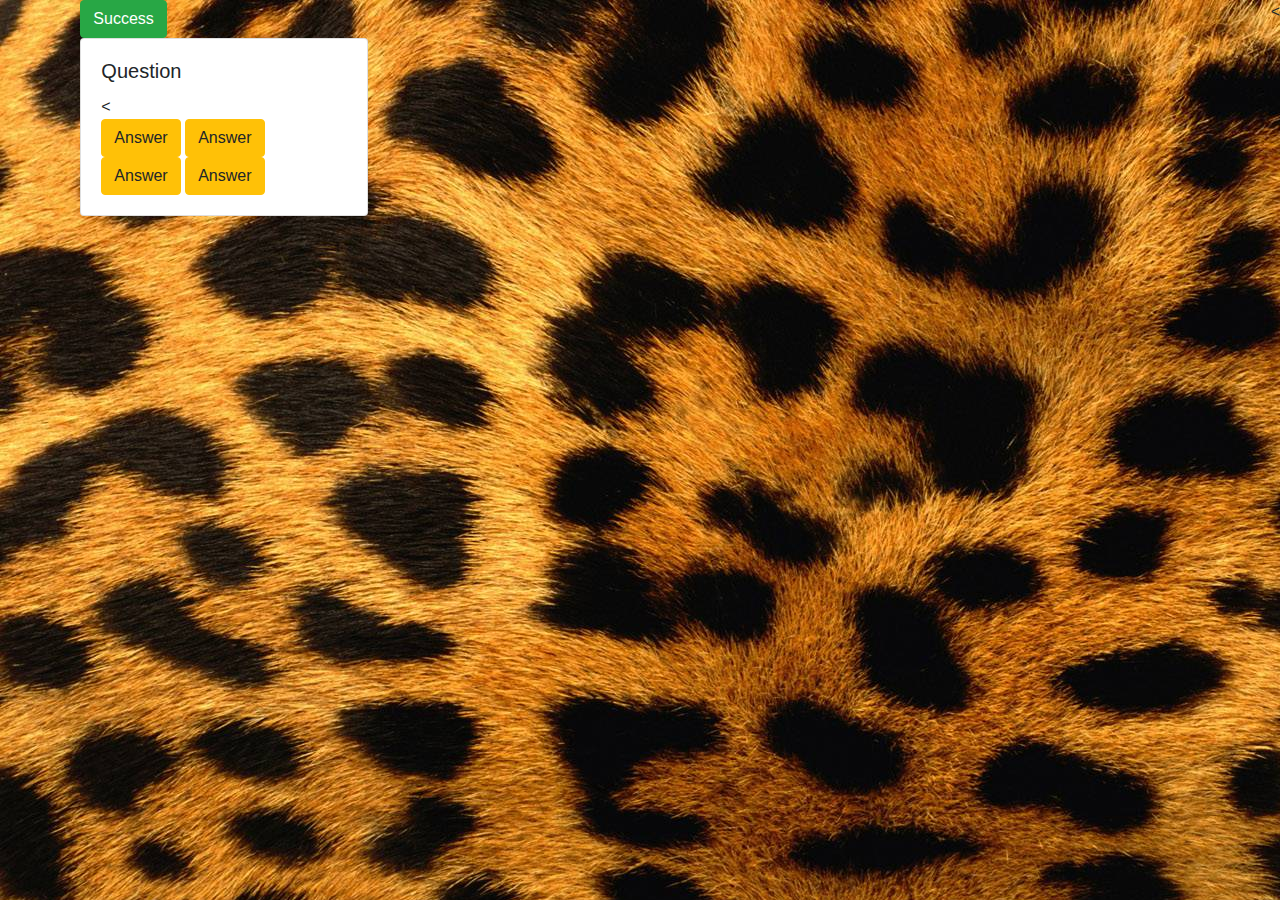
==== index.html @ 1e101d7e "wip" ====
<!DOCTYPE html>
<html lang="en">
<head>
    <meta charset="UTF-8">
    <meta name="viewport" content="width=device-width, initial-scale=1.0">
    <meta http-equiv="X-UA-Compatible" content="ie=edge">
    <title>Trivia Game: Leopardy!</title>
    <link rel="stylesheet" href="https://stackpath.bootstrapcdn.com/bootstrap/4.3.1/css/bootstrap.min.css" integrity="sha384-ggOyR0iXCbMQv3Xipma34MD+dH/1fQ784/j6cY/iJTQUOhcWr7x9JvoRxT2MZw1T" crossorigin="anonymous">
    <link rel="stylesheet" type="text/css" href="./assets/css/style.css">
</head>
<body>
    <div class="container">
        <div class="row">
            <div class="col-lg-12">
                <div class="header"></div> <!--bootstrap header-->
            <!-- create a display for the question  -->
        <div class="row">
            <div class="col-lg-12">
                    <!-- Start Button -->
                    <button type="button" class="btn btn-success">Success</button>
                <div class="card" style="width: 18rem;">
        <!-- <img src="..." class="card-img-top" alt="..."> -->
                    <div class="card-body">
                        <h5 class="card-title question">Question</h5>
                        <
            <!-- create buttons for the answer choices -->
                            <div class="btn-group-vertica">
                                <button type="button" class="btn btn-warning answer-one">Answer</button>
                                <button type="button" class="btn btn-warning answer-two">Answer</button>
                                <button type="button" class="btn btn-warning answer-three">Answer</button>
                                <button type="button" class="btn btn-warning answer-four">Answer</button> 
                            </div>    
                    </div>    
                </div>
            </div> 
        </div>
            </div>
        </div>
    </div>
    <<script
    src="https://code.jquery.com/jquery-3.4.1.js"
    integrity="sha256-WpOohJOqMqqyKL9FccASB9O0KwACQJpFTUBLTYOVvVU="
    crossorigin="anonymous"></script>
    <script src="./assets/js/game.js"></script>
</body>
</html>
---- assets/css/style.css ----
body {
    background-image: url("../images/leopard-background.jpg");
    display: flex;
}

.header {
    width: 100%;
    height: auto;
    background-image: url("../images/leapardy-title.jpg");
    
}



.container {
   
}
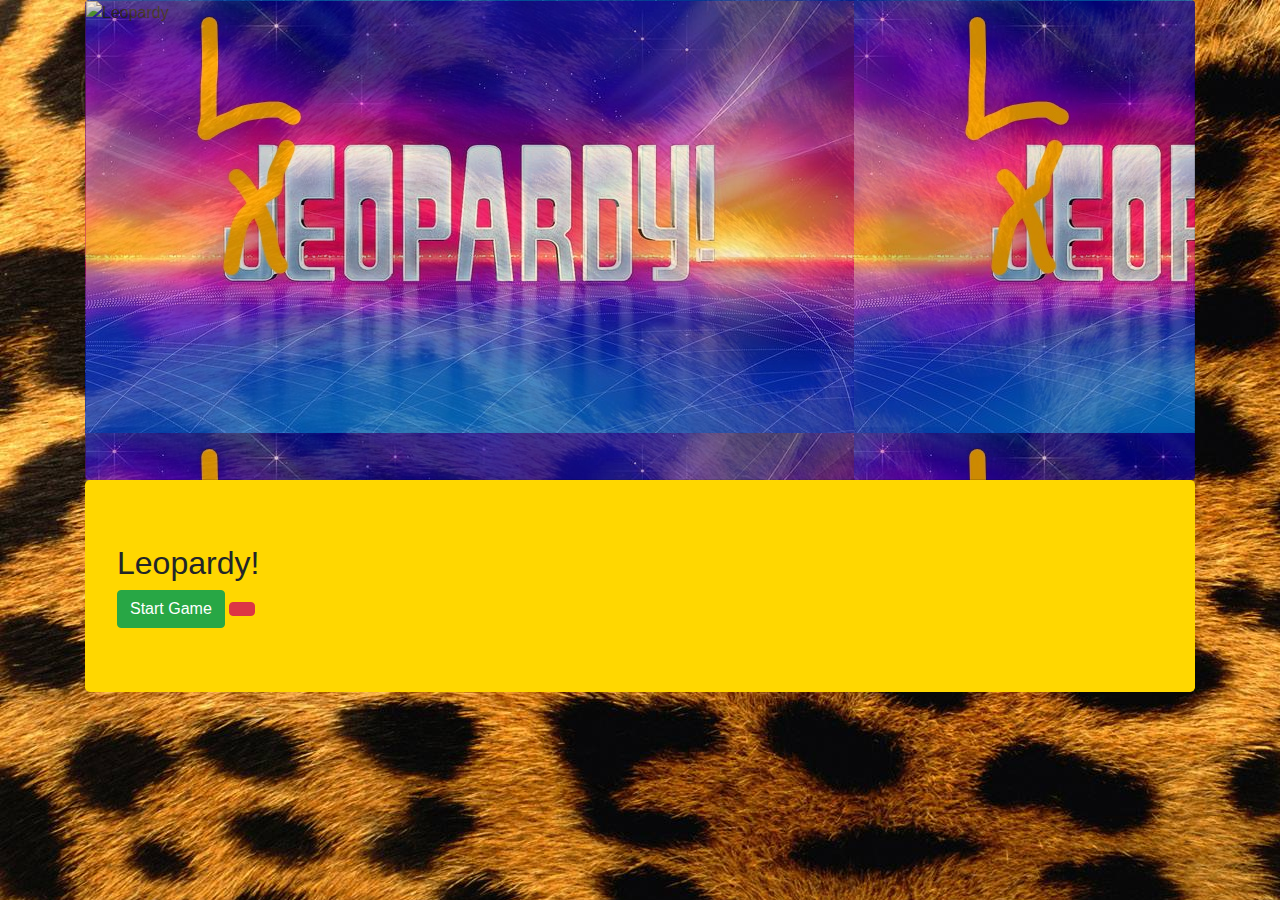
==== commit f84e9038: "Restructured html, left old JS, about to start new JS." ====
--- a/index.html
+++ b/index.html
@@ -1,46 +1,37 @@
 <!DOCTYPE html>
 <html lang="en">
-<head>
-    <meta charset="UTF-8">
-    <meta name="viewport" content="width=device-width, initial-scale=1.0">
-    <meta http-equiv="X-UA-Compatible" content="ie=edge">
+  <head>
+    <meta charset="UTF-8" />
+    <meta name="viewport" content="width=device-width, initial-scale=1.0" />
+    <meta http-equiv="X-UA-Compatible" content="ie=edge" />
     <title>Trivia Game: Leopardy!</title>
-    <link rel="stylesheet" href="https://stackpath.bootstrapcdn.com/bootstrap/4.3.1/css/bootstrap.min.css" integrity="sha384-ggOyR0iXCbMQv3Xipma34MD+dH/1fQ784/j6cY/iJTQUOhcWr7x9JvoRxT2MZw1T" crossorigin="anonymous">
-    <link rel="stylesheet" type="text/css" href="./assets/css/style.css">
-</head>
-<body>
+    <link
+      rel="stylesheet"
+      href="https://stackpath.bootstrapcdn.com/bootstrap/4.3.1/css/bootstrap.min.css"
+      integrity="sha384-ggOyR0iXCbMQv3Xipma34MD+dH/1fQ784/j6cY/iJTQUOhcWr7x9JvoRxT2MZw1T"
+      crossorigin="anonymous"
+    />
+    <link rel="stylesheet" type="text/css" href="./assets/css/style.css" />
+  </head>
+  <body>
     <div class="container">
-        <div class="row">
-            <div class="col-lg-12">
-                <div class="header"></div> <!--bootstrap header-->
-            <!-- create a display for the question  -->
-        <div class="row">
-            <div class="col-lg-12">
-                    <!-- Start Button -->
-                    <button type="button" class="btn btn-success">Success</button>
-                <div class="card" style="width: 18rem;">
-        <!-- <img src="..." class="card-img-top" alt="..."> -->
-                    <div class="card-body">
-                        <h5 class="card-title question">Question</h5>
-                        <
-            <!-- create buttons for the answer choices -->
-                            <div class="btn-group-vertica">
-                                <button type="button" class="btn btn-warning answer-one">Answer</button>
-                                <button type="button" class="btn btn-warning answer-two">Answer</button>
-                                <button type="button" class="btn btn-warning answer-three">Answer</button>
-                                <button type="button" class="btn btn-warning answer-four">Answer</button> 
-                            </div>    
-                    </div>    
-                </div>
-            </div> 
-        </div>
-            </div>
-        </div>
-    </div>
-    <<script
-    src="https://code.jquery.com/jquery-3.4.1.js"
-    integrity="sha256-WpOohJOqMqqyKL9FccASB9O0KwACQJpFTUBLTYOVvVU="
-    crossorigin="anonymous"></script>
+      <div class="card title-img">
+        <img
+          src="../TriviaGame/assets/images/leapardy-title.jpg"
+          alt="Leopardy">
+      </div>
+      <div class="jumbotron display-field">
+        <h2>Leopardy!</h2>
+        <button class="btn btn-success">Start Game</button>
+        <button class="btn btn-danger timer"></button>
+        <div class="game"></div>
+      </div>
+    <script
+      src="https://code.jquery.com/jquery-3.4.1.js"
+      integrity="sha256-WpOohJOqMqqyKL9FccASB9O0KwACQJpFTUBLTYOVvVU="
+      crossorigin="anonymous"
+    ></script>
+    <script src="./assets/js/questions.js"></script>
     <script src="./assets/js/game.js"></script>
-</body>
-</html>+  </body>
+</html>
--- a/assets/css/style.css
+++ b/assets/css/style.css
@@ -1,17 +1,25 @@
 body {
     background-image: url("../images/leopard-background.jpg");
-    display: flex;
-}
-
-.header {
-    width: 100%;
-    height: auto;
-    background-image: url("../images/leapardy-title.jpg");
     
 }
 
+.title-img {
+    background-image: url("../images/leapardy-title.jpg");
+    height: 30rem;
+    opacity: .8;
+    
+}
 
+.display-field {
+    background-color: gold;
+    /* opacity: .6; */
+}
 
-.container {
-   
-}+.btn .timer .game {
+    opacity: 1;
+}
+
+.choice {
+    margin: 1rem;
+}
+
